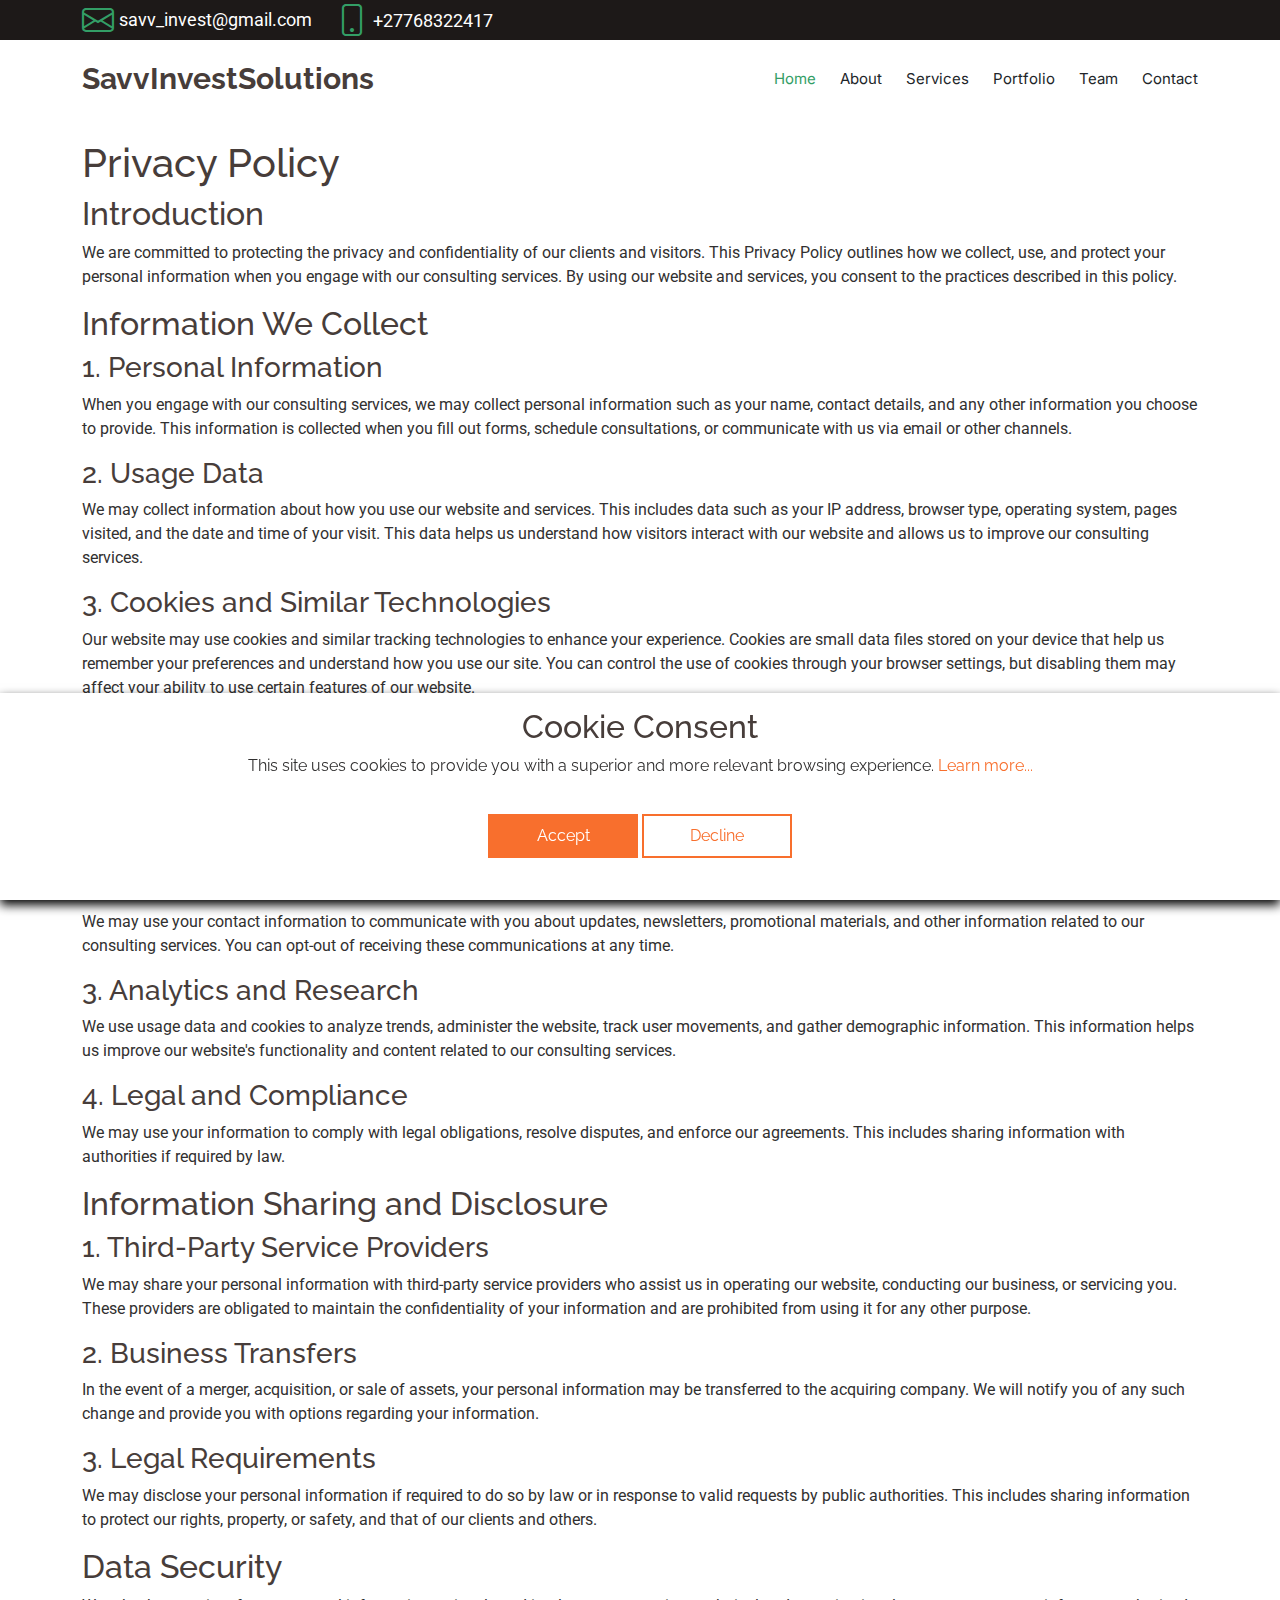
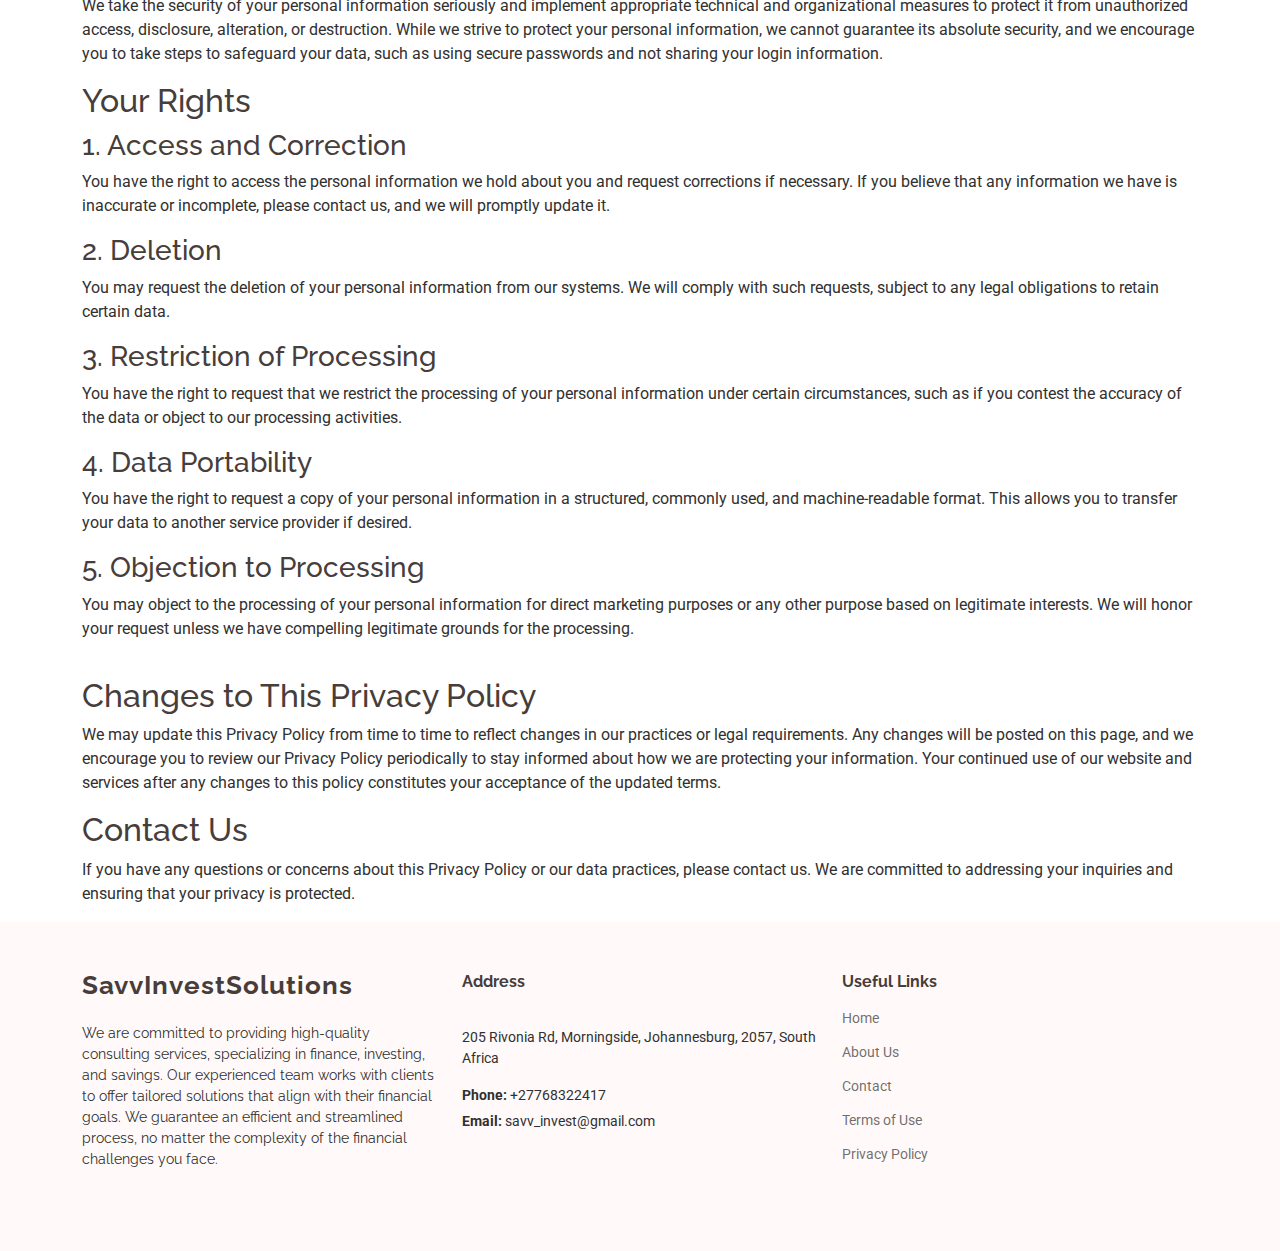
==== privacy-policy.html @ 5e5da2a4 "WIP" ====
<!DOCTYPE html>
<html lang="en">
    <head>
        <meta charset="utf-8" />
        <meta content="width=device-width, initial-scale=1.0" name="viewport" />
        <title>SavvInvestSolutions</title>
        <meta name="description" content="" />
        <meta name="keywords" content="" />

        <!-- Favicons -->
        <link href="assets/img/favicon.png" rel="icon" />
        <link href="assets/img/apple-touch-icon.png" rel="apple-touch-icon" />

        <!-- Fonts -->
        <link href="https://fonts.googleapis.com" rel="preconnect" />
        <link href="https://fonts.gstatic.com" rel="preconnect" crossorigin />
        <link
            href="https://fonts.googleapis.com/css2?family=Roboto:ital,wght@0,100;0,300;0,400;0,500;0,700;0,900;1,100;1,300;1,400;1,500;1,700;1,900&family=Raleway:ital,wght@0,100;0,200;0,300;0,400;0,500;0,600;0,700;0,800;0,900;1,100;1,200;1,300;1,400;1,500;1,600;1,700;1,800;1,900&family=Inter:wght@100;200;300;400;500;600;700;800;900&display=swap"
            rel="stylesheet"
        />

        <!-- Vendor CSS Files -->
        <link
            href="assets/vendor/bootstrap/css/bootstrap.min.css"
            rel="stylesheet"
        />
        <link
            href="assets/vendor/bootstrap-icons/bootstrap-icons.css"
            rel="stylesheet"
        />
        <link href="assets/vendor/aos/aos.css" rel="stylesheet" />
        <link
            href="assets/vendor/glightbox/css/glightbox.min.css"
            rel="stylesheet"
        />
        <link
            href="assets/vendor/swiper/swiper-bundle.min.css"
            rel="stylesheet"
        />

        <!-- Main CSS File -->
        <link href="assets/css/main.css" rel="stylesheet" />
    </head>

    <body class="index-page">
        <header id="header" class="header sticky-top">
            <div class="topbar d-flex align-items-center dark-background">
                <div
                    class="container d-flex justify-content-center justify-content-md-between"
                >
                    <div class="contact-info d-flex align-items-center">
                        <i class="bi bi-envelope d-flex align-items-center">
                            <a
                                style="font-size: 18px"
                                href="mailto:info@legalservices.com"
                                >savv_invest@gmail.com</a
                            >
                        </i>
                        <i class="bi bi-phone d-flex align-items-center ms-4">
                            <span style="font-size: 18px">+27768322417</span>
                        </i>
                    </div>
                </div>
            </div>
            <!-- End Top Bar -->

            <div class="branding d-flex align-items-center">
                <div
                    class="container position-relative d-flex align-items-center justify-content-between"
                >
                    <a href="index.html" class="logo d-flex align-items-center">
                        <!-- Uncomment the line below if you also wish to use an image logo -->
                        <!-- <img src="assets/img/logo.png" alt=""> -->
                        <h1 class="sitename">SavvInvestSolutions</h1>
                    </a>

                    <nav id="navmenu" class="navmenu">
                        <ul>
                            <li><a href="#hero" class="active">Home</a></li>
                            <li><a href="#about">About</a></li>
                            <li><a href="#services">Services</a></li>
                            <li><a href="#portfolio">Portfolio</a></li>
                            <li><a href="#team">Team</a></li>
                            <li><a href="#contact">Contact</a></li>
                        </ul>
                        <i class="mobile-nav-toggle d-xl-none bi bi-list"></i>
                    </nav>
                </div>
            </div>
        </header>
        <main>
            <article class="container additional-wrapper">
                <div class="page__content" style="padding: 20px 0px">
                    <h1>Privacy Policy</h1>
                    <h2>Introduction</h2>
                    <p>
                        We are committed to protecting the privacy and
                        confidentiality of our clients and visitors. This
                        Privacy Policy outlines how we collect, use, and protect
                        your personal information when you engage with our
                        consulting services. By using our website and services,
                        you consent to the practices described in this policy.
                    </p>

                    <h2>Information We Collect</h2>
                    <h3>1. Personal Information</h3>
                    <p>
                        When you engage with our consulting services, we may
                        collect personal information such as your name, contact
                        details, and any other information you choose to
                        provide. This information is collected when you fill out
                        forms, schedule consultations, or communicate with us
                        via email or other channels.
                    </p>

                    <h3>2. Usage Data</h3>
                    <p>
                        We may collect information about how you use our website
                        and services. This includes data such as your IP
                        address, browser type, operating system, pages visited,
                        and the date and time of your visit. This data helps us
                        understand how visitors interact with our website and
                        allows us to improve our consulting services.
                    </p>

                    <h3>3. Cookies and Similar Technologies</h3>
                    <p>
                        Our website may use cookies and similar tracking
                        technologies to enhance your experience. Cookies are
                        small data files stored on your device that help us
                        remember your preferences and understand how you use our
                        site. You can control the use of cookies through your
                        browser settings, but disabling them may affect your
                        ability to use certain features of our website.
                    </p>

                    <h2>How We Use Your Information</h2>
                    <h3>1. Providing and Improving Services</h3>
                    <p>
                        We use your personal information to provide and improve
                        our consulting services. This includes responding to
                        inquiries, offering personalized financial advice, and
                        tailoring our services to meet your specific finance,
                        investing, and savings goals.
                    </p>

                    <h3>2. Communication</h3>
                    <p>
                        We may use your contact information to communicate with
                        you about updates, newsletters, promotional materials,
                        and other information related to our consulting
                        services. You can opt-out of receiving these
                        communications at any time.
                    </p>

                    <h3>3. Analytics and Research</h3>
                    <p>
                        We use usage data and cookies to analyze trends,
                        administer the website, track user movements, and gather
                        demographic information. This information helps us
                        improve our website's functionality and content related
                        to our consulting services.
                    </p>

                    <h3>4. Legal and Compliance</h3>
                    <p>
                        We may use your information to comply with legal
                        obligations, resolve disputes, and enforce our
                        agreements. This includes sharing information with
                        authorities if required by law.
                    </p>

                    <h2>Information Sharing and Disclosure</h2>
                    <h3>1. Third-Party Service Providers</h3>
                    <p>
                        We may share your personal information with third-party
                        service providers who assist us in operating our
                        website, conducting our business, or servicing you.
                        These providers are obligated to maintain the
                        confidentiality of your information and are prohibited
                        from using it for any other purpose.
                    </p>

                    <h3>2. Business Transfers</h3>
                    <p>
                        In the event of a merger, acquisition, or sale of
                        assets, your personal information may be transferred to
                        the acquiring company. We will notify you of any such
                        change and provide you with options regarding your
                        information.
                    </p>

                    <h3>3. Legal Requirements</h3>
                    <p>
                        We may disclose your personal information if required to
                        do so by law or in response to valid requests by public
                        authorities. This includes sharing information to
                        protect our rights, property, or safety, and that of our
                        clients and others.
                    </p>

                    <h2>Data Security</h2>
                    <p>
                        We take the security of your personal information
                        seriously and implement appropriate technical and
                        organizational measures to protect it from unauthorized
                        access, disclosure, alteration, or destruction. While we
                        strive to protect your personal information, we cannot
                        guarantee its absolute security, and we encourage you to
                        take steps to safeguard your data, such as using secure
                        passwords and not sharing your login information.
                    </p>

                    <h2>Your Rights</h2>
                    <h3>1. Access and Correction</h3>
                    <p>
                        You have the right to access the personal information we
                        hold about you and request corrections if necessary. If
                        you believe that any information we have is inaccurate
                        or incomplete, please contact us, and we will promptly
                        update it.
                    </p>

                    <h3>2. Deletion</h3>
                    <p>
                        You may request the deletion of your personal
                        information from our systems. We will comply with such
                        requests, subject to any legal obligations to retain
                        certain data.
                    </p>

                    <h3>3. Restriction of Processing</h3>
                    <p>
                        You have the right to request that we restrict the
                        processing of your personal information under certain
                        circumstances, such as if you contest the accuracy of
                        the data or object to our processing activities.
                    </p>

                    <h3>4. Data Portability</h3>
                    <p>
                        You have the right to request a copy of your personal
                        information in a structured, commonly used, and
                        machine-readable format. This allows you to transfer
                        your data to another service provider if desired.
                    </p>

                    <h3>5. Objection to Processing</h3>
                    <p>
                        You may object to the processing of your personal
                        information for direct marketing purposes or any other
                        purpose based on legitimate interests. We will honor
                        your request unless we have compelling legitimate
                        grounds for the processing.
                    </p>
                </div>

                <h2>Changes to This Privacy Policy</h2>
                <p>
                    We may update this Privacy Policy from time to time to
                    reflect changes in our practices or legal requirements. Any
                    changes will be posted on this page, and we encourage you to
                    review our Privacy Policy periodically to stay informed
                    about how we are protecting your information. Your continued
                    use of our website and services after any changes to this
                    policy constitutes your acceptance of the updated terms.
                </p>

                <h2>Contact Us</h2>
                <p>
                    If you have any questions or concerns about this Privacy
                    Policy or our data practices, please contact us. We are
                    committed to addressing your inquiries and ensuring that
                    your privacy is protected.
                </p>
            </article>
        </main>

        <footer id="footer" class="footer light-background">
            <div class="container footer-top">
                <div class="row gy-4">
                    <div class="col-lg-4 col-md-4 footer-about">
                        <a
                            href="index.html"
                            class="logo d-flex align-items-center"
                        >
                            <span class="sitename">SavvInvestSolutions</span>
                        </a>
                        <p>
                            We are committed to providing high-quality
                            consulting services, specializing in finance,
                            investing, and savings. Our experienced team works
                            with clients to offer tailored solutions that align
                            with their financial goals. We guarantee an
                            efficient and streamlined process, no matter the
                            complexity of the financial challenges you face.
                        </p>
                    </div>

                    <div class="col-lg-4 col-md-4 footer-links">
                        <h4>Address</h4>
                        <div class="footer-contact pt-3">
                            <p>
                                205 Rivonia Rd, Morningside, Johannesburg, 2057,
                                South Africa
                            </p>
                            <p class="mt-3">
                                <strong>Phone:</strong>
                                <span>+27768322417</span>
                            </p>
                            <p>
                                <strong>Email:</strong>
                                <span>savv_invest@gmail.com</span>
                            </p>
                        </div>
                    </div>

                    <div class="col-lg-4 col-md-4 footer-links">
                        <h4>Useful Links</h4>
                        <ul>
                            <li><a href="index.html">Home</a></li>
                            <li><a href="index.html#about">About Us</a></li>
                            <li><a href="index.html#contact">Contact</a></li>
                            <li>
                                <a href="terms-of-use.html">Terms of Use</a>
                            </li>
                            <li>
                                <a href="privacy-policy.html">Privacy Policy</a>
                            </li>
                        </ul>
                    </div>
                </div>
            </div>
        </footer>

        <!-- Scroll Top -->
        <a
            href="#"
            id="scroll-top"
            class="scroll-top d-flex align-items-center justify-content-center"
            ><i class="bi bi-arrow-up-short"></i
        ></a>

        <!-- Preloader -->
        <div id="preloader"></div>

        <!-- Cookie banner -->
        <div class="cookie-wrapper show">
            <div>
                <i class="bx bx-cookie"></i>
                <h2 style="text-align: center">Cookie Consent</h2>
            </div>

            <div class="data">
                <p>
                    This site uses cookies to provide you with a superior and
                    more relevant browsing experience.
                    <a href="#">Learn more...</a>
                </p>
            </div>

            <div class="buttons">
                <button class="cookie-button" id="acceptBtn">Accept</button>
                <button class="cookie-button" id="declineBtn">Decline</button>
            </div>
        </div>
        <!-- End Cookie banner -->

        <!-- Vendor JS Files -->
        <script src="assets/vendor/bootstrap/js/bootstrap.bundle.min.js"></script>
        <script src="assets/vendor/php-email-form/validate.js"></script>
        <script src="assets/vendor/aos/aos.js"></script>
        <script src="assets/vendor/glightbox/js/glightbox.min.js"></script>
        <script src="assets/vendor/swiper/swiper-bundle.min.js"></script>
        <script src="assets/vendor/imagesloaded/imagesloaded.pkgd.min.js"></script>
        <script src="assets/vendor/isotope-layout/isotope.pkgd.min.js"></script>

        <!-- Main JS File -->
        <script src="assets/js/main.js"></script>
        <script src="assets/js/contact-form.js"></script>
        <script src="assets/js/cookiebanner.js"></script>
    </body>
</html>
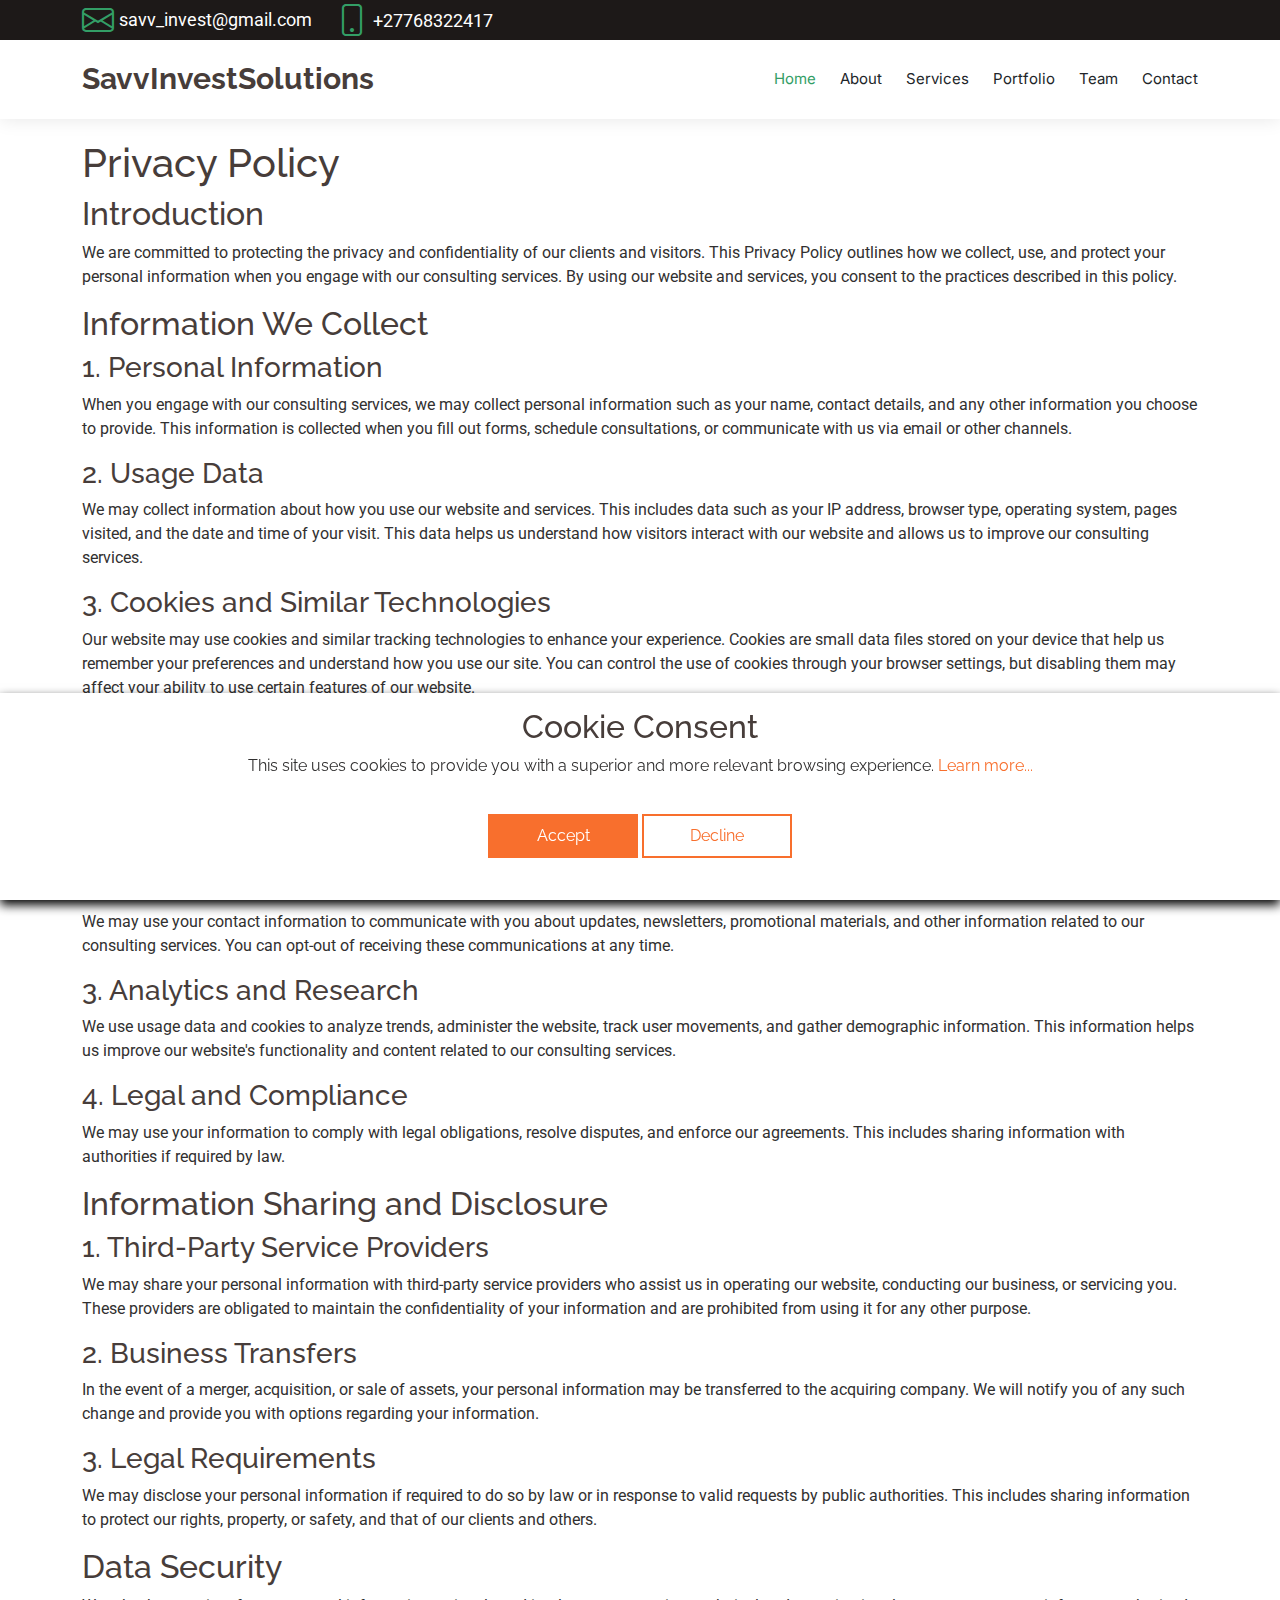
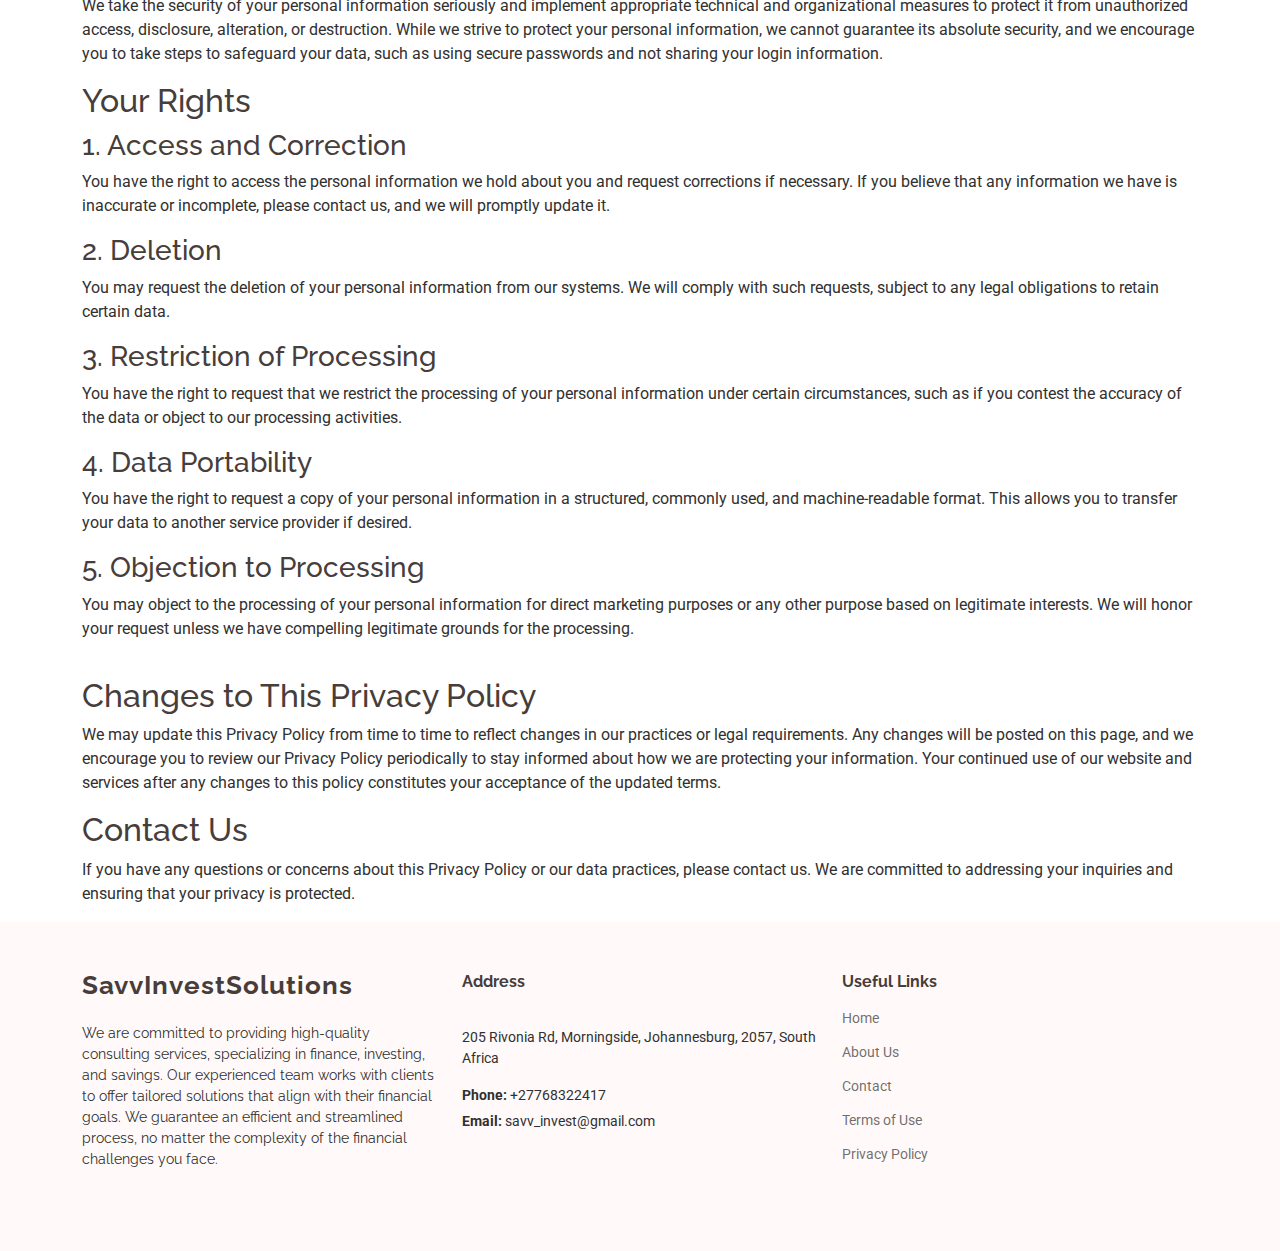
==== commit 4a1ea7ee: "WIP" ====
--- a/privacy-policy.html
+++ b/privacy-policy.html
@@ -43,7 +43,11 @@
     </head>
 
     <body class="index-page">
-        <header id="header" class="header sticky-top">
+        <header
+            id="header"
+            class="header sticky-top"
+            style="box-shadow: 0px 0 18px rgba(0, 0, 0, 0.1)"
+        >
             <div class="topbar d-flex align-items-center dark-background">
                 <div
                     class="container d-flex justify-content-center justify-content-md-between"
@@ -377,7 +381,6 @@
 
         <!-- Main JS File -->
         <script src="assets/js/main.js"></script>
-        <script src="assets/js/contact-form.js"></script>
         <script src="assets/js/cookiebanner.js"></script>
     </body>
 </html>
